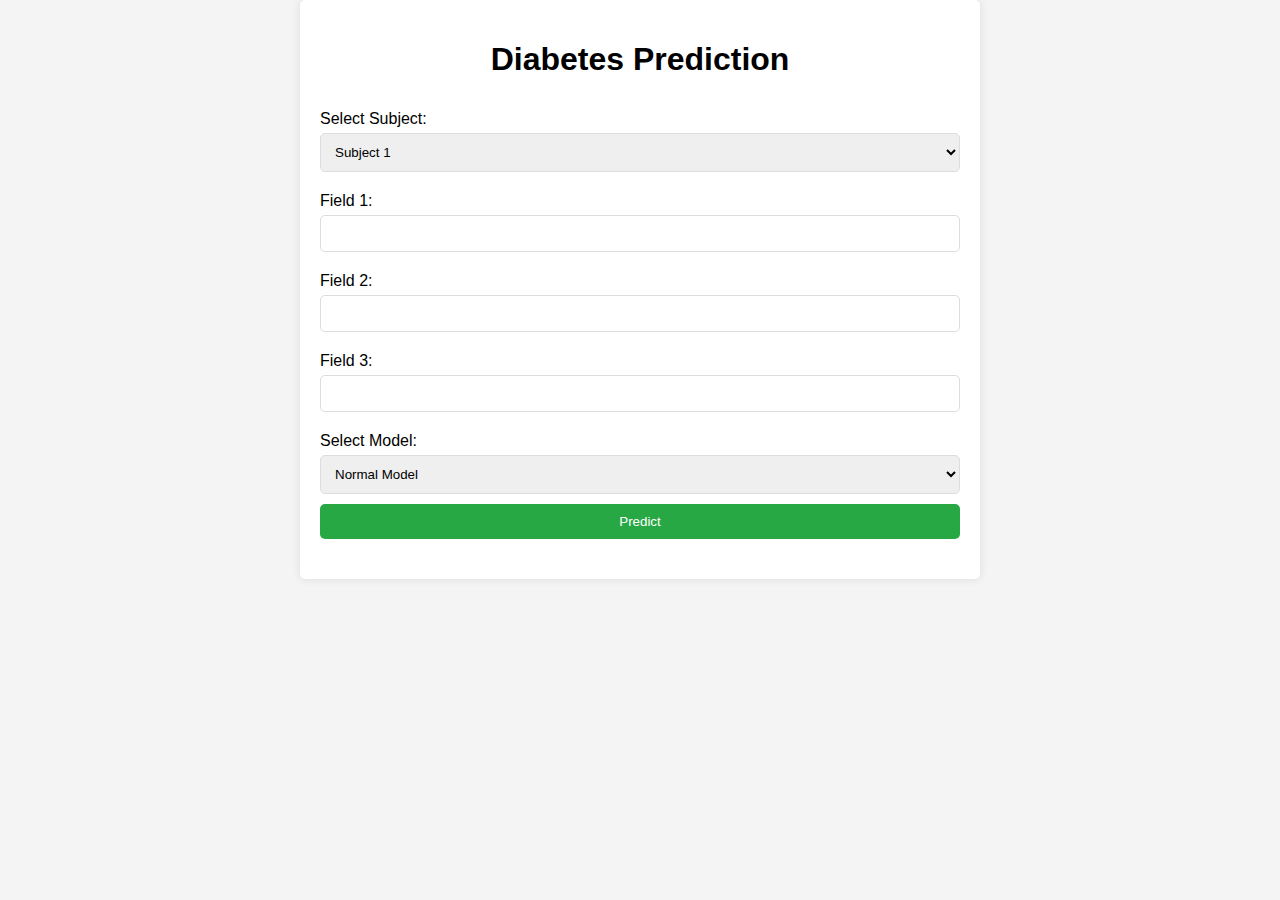
==== Final_Insyst/b2/predict.html @ 4982ed7d "update b2" ====
<!DOCTYPE html>
<html lang="en">
  <head>
    <meta charset="UTF-8" />
    <meta name="viewport" content="width=device-width, initial-scale=1.0" />
    <title>Diabetes Prediction</title>
    <style>
      body {
        font-family: Arial, sans-serif;
        margin: 0;
        padding: 0;
        background-color: #f4f4f4;
      }
      .container {
        width: 50%;
        margin: 0 auto;
        padding: 20px;
        background: #fff;
        box-shadow: 0 0 10px rgba(0, 0, 0, 0.1);
        border-radius: 5px;
      }
      h1 {
        text-align: center;
      }
      form {
        display: flex;
        flex-direction: column;
      }
      label {
        margin: 10px 0 5px;
      }
      input {
        padding: 10px;
        margin-bottom: 10px;
        border: 1px solid #ddd;
        border-radius: 5px;
      }
      select {
        padding: 10px;
        margin-bottom: 10px;
        border: 1px solid #ddd;
        border-radius: 5px;
      }
      button {
        padding: 10px;
        background-color: #28a745;
        color: #fff;
        border: none;
        border-radius: 5px;
        cursor: pointer;
      }
      button:hover {
        background-color: #218838;
      }
      .result {
        margin-top: 20px;
      }
    </style>
  </head>
  <body>
    <div class="container">
      <h1>Diabetes Prediction</h1>
      <form id="predictForm">
        <label for="subjectSelect">Select Subject:</label>
        <select id="subjectSelect" name="subjectSelect">
          <option value="subject 1">Subject 1</option>
          <option value="subject 2">Subject 2</option>
        </select>

        <label for="field1">Field 1:</label>
        <input type="number" id="field1" name="field1" required />

        <label for="field2">Field 2:</label>
        <input type="number" id="field2" name="field2" required />

        <label for="field3">Field 3:</label>
        <input type="number" id="field3" name="field3" required />

        <!-- Dropdown for model selection -->
        <label for="modelSelect">Select Model:</label>
        <select id="modelSelect" name="modelSelect">
          <option value="normal">Normal Model</option>
          <option value="cnn">CNN Model</option>
          <option value="rnn">RNN Model</option>
          <option value="lstm">LSTM Model</option>
        </select>

        <button type="submit">Predict</button>
      </form>
      <div class="result" id="result"></div>
    </div>

    <script>
      document
        .getElementById("predictForm")
        .addEventListener("submit", function (event) {
          event.preventDefault();

          const field1 = document.getElementById("field1").value;
          const field2 = document.getElementById("field2").value;
          const field3 = document.getElementById("field3").value;
          const selectedModel = document.getElementById("modelSelect").value;
          const selectedSubject =
            document.getElementById("subjectSelect").value;

          fetch("http://127.0.0.1:5000/diabetes/v1/predict", {
            method: "POST",
            headers: {
              "Content-Type": "application/json",
            },
            body: JSON.stringify({
              1: field1,
              2: field2,
              3: field3,
            }),
          })
            .then((response) => response.json())
            .then((data) => {
              let predictionResult;
              if (selectedModel === "cnn") {
                predictionResult = data.prediction_cnn;
              } else if (selectedModel === "rnn") {
                predictionResult = data.prediction_rnn;
              } else if (selectedModel === "lstm") {
                predictionResult = data.prediction_lstm;
              } else {
                predictionResult = data.prediction; // Default to normal model
              }

              const roundedPrediction = predictionResult.toFixed(2);
              let ans, final;
              if (selectedSubject === "subject 1") {
                final =
                  0.1 * field1 +
                  0.1 * field2 +
                  0.2 * field3 +
                  0.6 * roundedPrediction;
              } else {
                final =
                  0.1 * field1 +
                  0.2 * field2 +
                  0.2 * field3 +
                  0.5 * roundedPrediction;
              }
              if (final < 4) ans = "F";
              else if (final < 6) ans = "D";
              else if (final < 7) ans = "C";
              else if (final < 8) ans = "B";
              else if (final < 8.5) ans = "B+";
              else if (final < 9) ans = "A";
              else ans = "A+";
              document.getElementById("result").innerHTML = `
                <h2>Prediction Result:</h2>
                <p><strong>${ans}</strong></p>
            `;
            })
            .catch((error) => {
              console.error("Error:", error);
              document.getElementById(
                "result"
              ).innerHTML = `<p>Error occurred while fetching the prediction.</p>`;
            });
        });
    </script>
  </body>
</html>
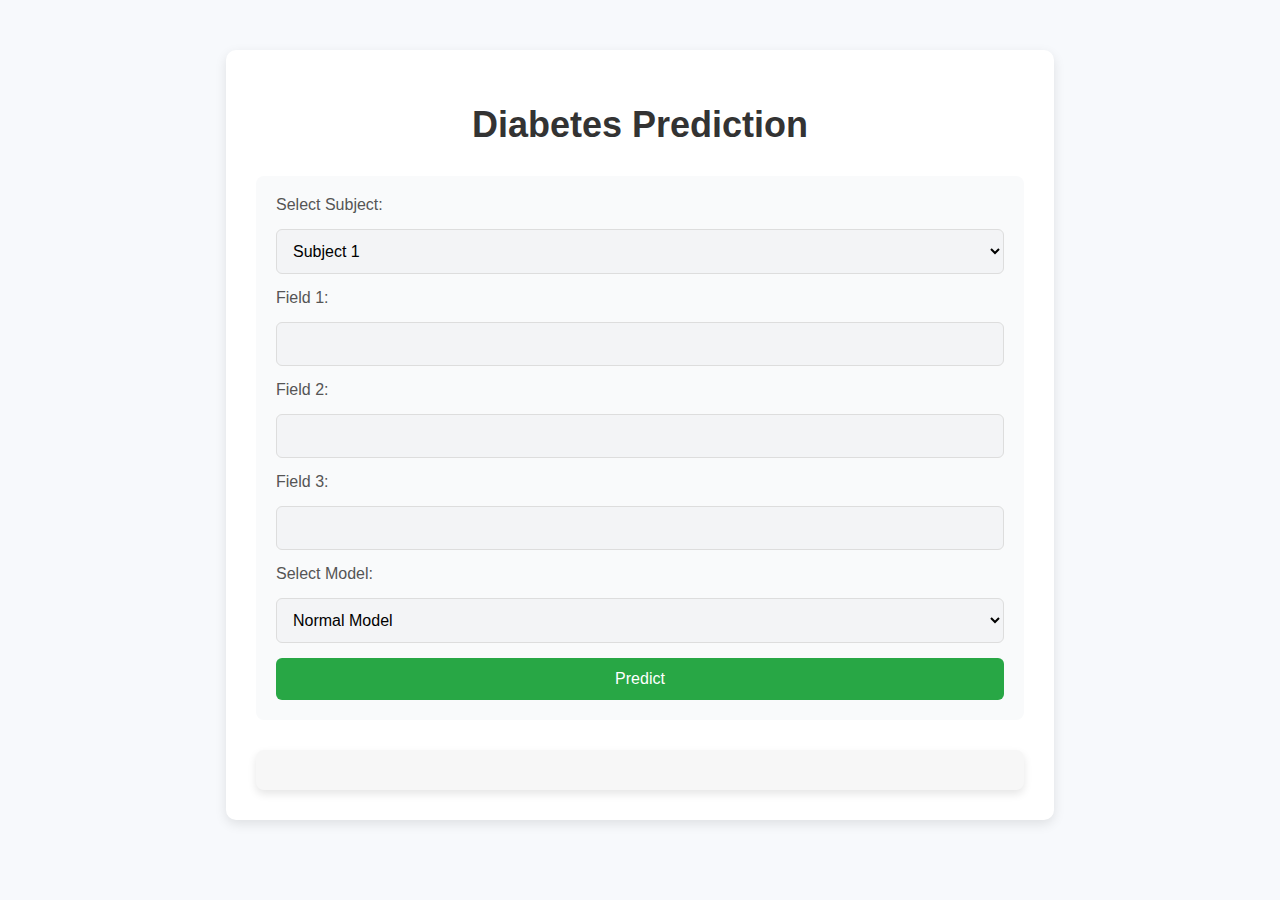
==== commit 3241c89a: "update b2" ====
--- a/Final_Insyst/b2/predict.html
+++ b/Final_Insyst/b2/predict.html
@@ -6,54 +6,98 @@
     <title>Diabetes Prediction</title>
     <style>
       body {
-        font-family: Arial, sans-serif;
+        font-family: 'Arial', sans-serif;
         margin: 0;
         padding: 0;
-        background-color: #f4f4f4;
-      }
+        background-color: #f7f9fc;
+      }
+
       .container {
-        width: 50%;
-        margin: 0 auto;
-        padding: 20px;
-        background: #fff;
-        box-shadow: 0 0 10px rgba(0, 0, 0, 0.1);
-        border-radius: 5px;
-      }
+        width: 60%;
+        margin: 50px auto;
+        padding: 30px;
+        background: #ffffff;
+        box-shadow: 0 4px 12px rgba(0, 0, 0, 0.1);
+        border-radius: 10px;
+      }
+
       h1 {
         text-align: center;
-      }
+        color: #333;
+        font-size: 36px;
+        margin-bottom: 30px;
+      }
+
       form {
-        display: flex;
-        flex-direction: column;
-      }
+        display: grid;
+        grid-template-columns: 1fr;
+        gap: 15px;
+        padding: 20px;
+        background-color: #f9fafb;
+        border-radius: 8px;
+      }
+
       label {
-        margin: 10px 0 5px;
-      }
-      input {
-        padding: 10px;
-        margin-bottom: 10px;
+        font-size: 16px;
+        color: #555;
+      }
+
+      input,
+      select {
+        padding: 12px;
+        font-size: 16px;
         border: 1px solid #ddd;
-        border-radius: 5px;
-      }
+        border-radius: 6px;
+        background-color: #f3f4f6;
+      }
+
       select {
-        padding: 10px;
-        margin-bottom: 10px;
-        border: 1px solid #ddd;
-        border-radius: 5px;
-      }
+        cursor: pointer;
+      }
+
+      input:focus,
+      select:focus {
+        outline: none;
+        border-color: #28a745;
+        background-color: #ffffff;
+      }
+
       button {
-        padding: 10px;
+        padding: 12px;
         background-color: #28a745;
         color: #fff;
+        font-size: 16px;
         border: none;
-        border-radius: 5px;
+        border-radius: 6px;
         cursor: pointer;
-      }
+        transition: background-color 0.3s;
+      }
+
       button:hover {
         background-color: #218838;
       }
+
       .result {
-        margin-top: 20px;
+        margin-top: 30px;
+        background-color: #f7f7f7;
+        padding: 20px;
+        border-radius: 8px;
+        box-shadow: 0 4px 8px rgba(0, 0, 0, 0.1);
+      }
+
+      .result h2 {
+        margin: 0;
+        color: #333;
+      }
+
+      .result p {
+        color: #555;
+        font-size: 18px;
+      }
+
+      .result strong {
+        font-size: 20px;
+        color: #007bff;
       }
     </style>
   </head>
@@ -76,7 +120,6 @@
         <label for="field3">Field 3:</label>
         <input type="number" id="field3" name="field3" required />
 
-        <!-- Dropdown for model selection -->
         <label for="modelSelect">Select Model:</label>
         <select id="modelSelect" name="modelSelect">
           <option value="normal">Normal Model</option>
@@ -87,6 +130,7 @@
 
         <button type="submit">Predict</button>
       </form>
+
       <div class="result" id="result"></div>
     </div>
 
@@ -151,7 +195,8 @@
               else ans = "A+";
               document.getElementById("result").innerHTML = `
                 <h2>Prediction Result:</h2>
-                <p><strong>${ans}</strong></p>
+                <p>Điểm thi cuối kì: <strong>${roundedPrediction}</strong></p>
+                <p><strong>Điểm tổng kết: ${ans}</strong></p>
             `;
             })
             .catch((error) => {
